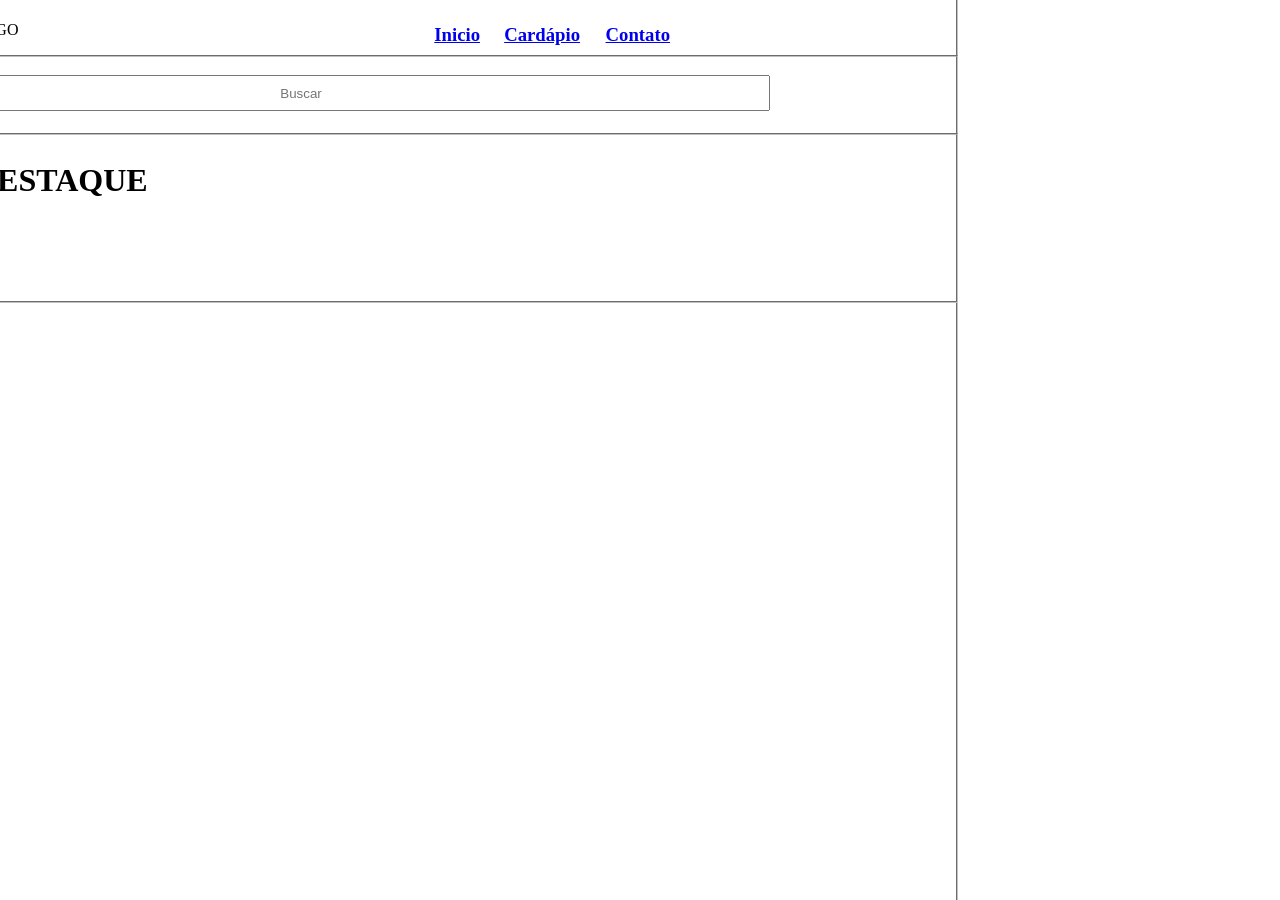
==== TrabalhoPratico4/index.html @ c429cb38 "Inicialização do TrabalhoPratico4" ====
<!DOCTYPE html>
<html lang="pt-br">

<head>
    <meta charset="UTF-8">
    <meta name="viewport" content="width=device-width, initial-scale=1.0">
    <title>Restaurante</title>
    <style>
        #principalfield {
            width: 970px;
            height: 10000px;
            position: fixed;
            right: 25%;
            top: -10px;
        }

        #topfield {
            position: fixed;
            right: 25%;
            top: auto;
            width: 970px;
            height: 40px;
        }
        #secondfield {
            position: fixed;
            right: 25%;
            top: 55px;
            width: 970px;
            height: 60px;
        }
        #searchfield {
            position: fixed;
            right:510px;
            width: 930px;
            height: 30px;
            top: 75px;
        }   
        #thirdfield {
            position: fixed;
            right:25%;
            width: 970px;
            height: 150px;
            top: 133px;
        }
        #img {
            width: 100px;
            height: 100px;
        }
    </style>
</head>

<body>
    <fieldset id="principalfield">
        <fieldset id="topfield">
            <nav style="text-align:  center;">
                <p style="position: fixed; left: auto; top: 5px;">LOGO</p>
                <a href="inicio.com" style="position: fixed; top: 5px; right: 800px;">
                    <h3>Inicio</h3>
                </a>
                <a href="cardapio.com" style="position: fixed; top: 5px; right: 700px;">
                    <h3>Cardápio</h3>
                </a>
                <a href="contato.com" style="position: fixed; top: 5; right: 610px;">
                    <h3>Contato</h3>
                </a>
            </nav>
        </fieldset>
        <fieldset id="secondfield">
            <label><input type="text" id="searchfield" placeholder="Buscar" style="text-align: center;"></label>
        </fieldset>
        <fieldset id="thirdfield">
            <h1>DESTAQUE</h1>
        </fieldset>
    </fieldset>

</body>

</html>
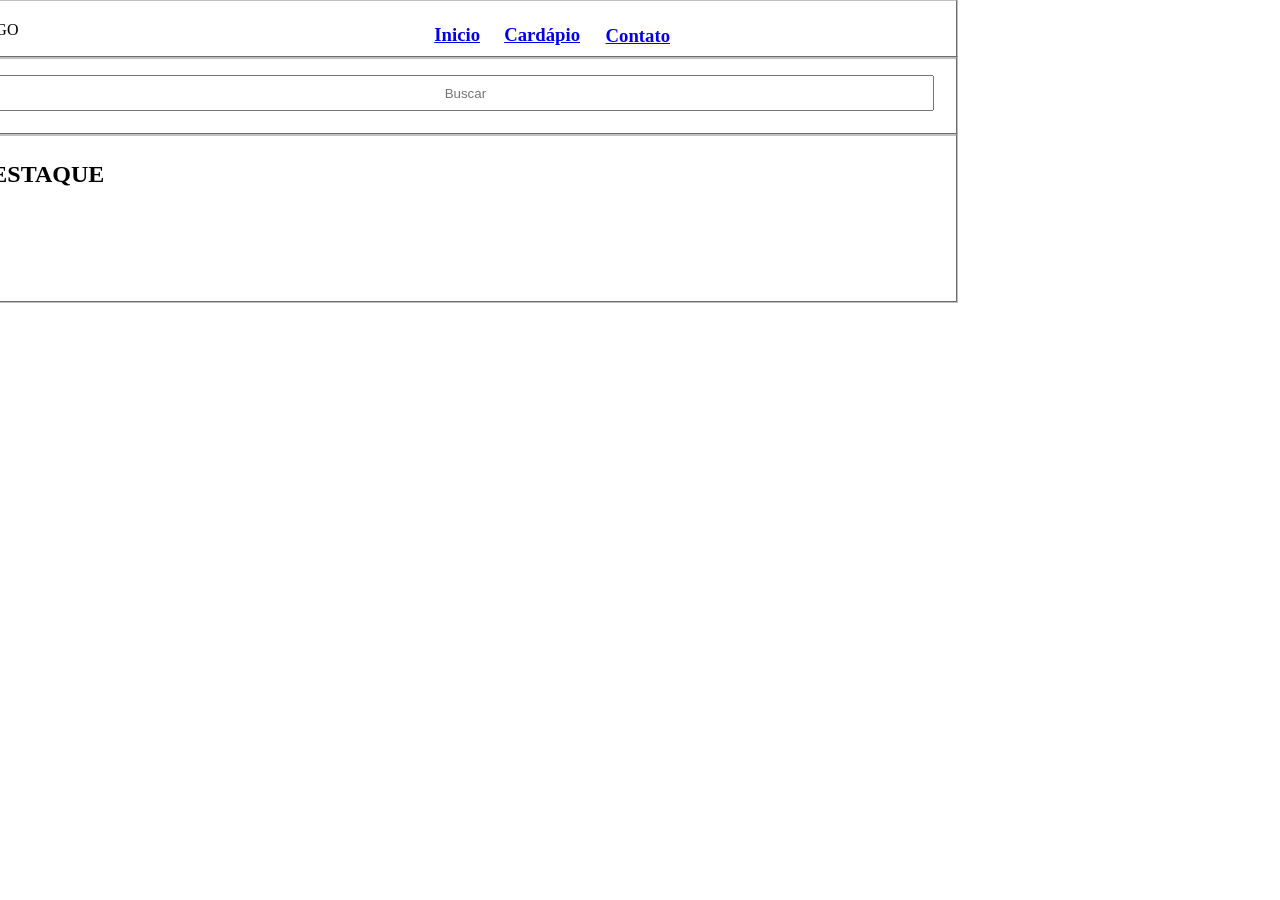
==== commit ca66dd91: "segundo commit da atividade pratica 4" ====
--- a/TrabalhoPratico4/index.html
+++ b/TrabalhoPratico4/index.html
@@ -7,11 +7,20 @@
     <title>Restaurante</title>
     <style>
         #principalfield {
-            width: 970px;
-            height: 10000px;
             position: fixed;
-            right: 25%;
-            top: -10px;
+            top: -1px;
+            .container {
+                display: flex;
+                justify-content: center; 
+                align-items: center; 
+                height: 100vh; 
+                
+            }
+            .child {
+                width: 200px;
+                height: 200px;
+                background-color: lightblue;
+            }
         }
 
         #topfield {
@@ -24,13 +33,13 @@
         #secondfield {
             position: fixed;
             right: 25%;
-            top: 55px;
+            top: 56px;
             width: 970px;
             height: 60px;
         }
         #searchfield {
             position: fixed;
-            right:510px;
+            right:27%;
             width: 930px;
             height: 30px;
             top: 75px;
@@ -50,29 +59,28 @@
 </head>
 
 <body>
-    <fieldset id="principalfield">
-        <fieldset id="topfield">
-            <nav style="text-align:  center;">
-                <p style="position: fixed; left: auto; top: 5px;">LOGO</p>
-                <a href="inicio.com" style="position: fixed; top: 5px; right: 800px;">
-                    <h3>Inicio</h3>
-                </a>
-                <a href="cardapio.com" style="position: fixed; top: 5px; right: 700px;">
-                    <h3>Cardápio</h3>
-                </a>
-                <a href="contato.com" style="position: fixed; top: 5; right: 610px;">
-                    <h3>Contato</h3>
-                </a>
-            </nav>
-        </fieldset>
-        <fieldset id="secondfield">
-            <label><input type="text" id="searchfield" placeholder="Buscar" style="text-align: center;"></label>
-        </fieldset>
-        <fieldset id="thirdfield">
-            <h1>DESTAQUE</h1>
-        </fieldset>
-    </fieldset>
-
+    <section id="principalfield">
+            <fieldset id="topfield">
+                <nav style="text-align:  center;">
+                    <p style="position: fixed; left: auto; top: 5px;">LOGO</p>
+                    <a href="inicio.com" style="position: fixed; top: 5px; right: 800px;">
+                        <h3>Inicio</h3>
+                    </a>
+                    <a href="cardapio.com" style="position: fixed; top: 5px; right: 700px;">
+                        <h3>Cardápio</h3>
+                    </a>
+                    <a href="contato.com" style="position: fixed; top: 5; right: 610px;">
+                        <h3>Contato</h3>
+                    </a>
+                </nav>
+            </fieldset>
+            <fieldset id="secondfield">
+                <label><input type="text" id="searchfield" placeholder="Buscar" style="text-align: center;"></label>
+            </fieldset>
+            <fieldset id="thirdfield">
+                <h1>DESTAQUE</h1>
+            </fieldset>
+    </section>
 </body>
 
 </html>
